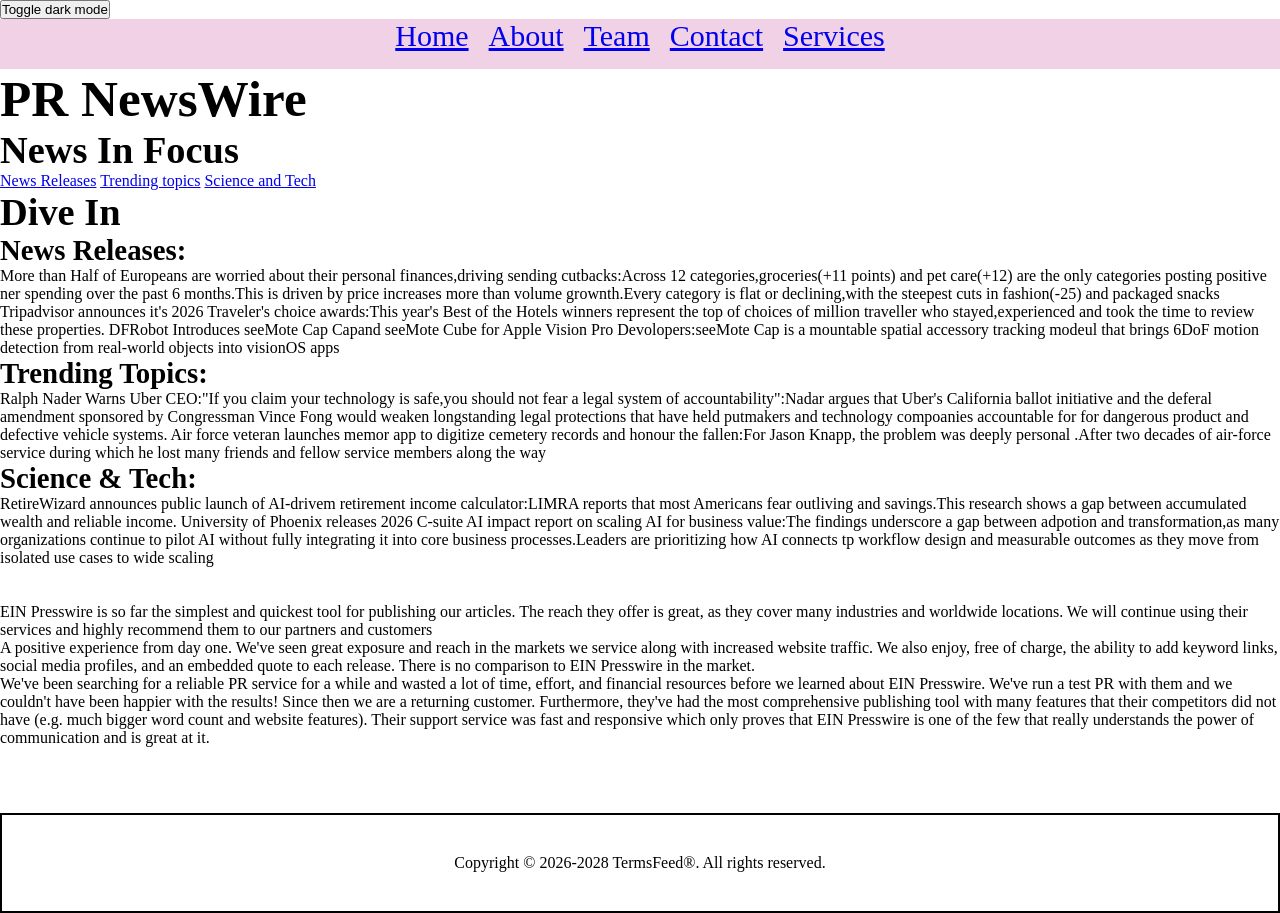
==== DAY-1/index.html @ f5658fad "fix: fix the folder name" ====
<!doctype html>
<html lang="en" data-theme="dark">
  <head>
    <meta charset="UTF-8" />
    <meta name="viewport" content="width=device-width, initial-scale=1.0" />
    <title>Home</title>
    <meta name="title" content="PrNewswire" />
    <meta
      name="description"
      content="PrNewswire providing press releases and disclosures"
    />
    <meta name="keywords" content="news,science,future,AI,technology" />
    <meta name="author" content="John Doe" />
    <link rel="canonical" href="https://www.prnewswire.com/news-releases/" />
    <meta property="og:type" content="website" />
    <meta
      property="og:title"
      content="PR Newswire providing multimedia press releases"
    />
    <meta
      property="og:url"
      content="https://www.prnewswire.com/news-releases/"
    />
    <meta property="og:image" content="https://picsum.photos/id/10/1200/630" />
    <meta
      property="og:description"
      content="PR NewsWire Providing multiple press releases ,investor relations and discloures and comapny newsws all at a finger tip"
    />
    <meta property="og:site_name" content="Home" />
    <link rel="stylesheet" href="base.css" type="text/css" />
    <link rel="stylesheet" href="layout.css" type="text/css" />
    <link rel="stylesheet" href="components.css" type="text/css" />
    <link rel="stylesheet" href="pages.css" type="text/css" />

    <style>
      :root {
        --bg-color: white;
        --text-color: #121212;
      }
      body {
        background-color: var(--color-bg);
        background-color: var(--color-text);
      }
      .dark-theme {
        background-color: #121212;
        color: white;
      }
      body.dark-mode {
        background-color: #121212;
        color: #ffffff;
      }
    

     
    </style>
  </head>
  <body>
    <main>
      <button id="toggle-button" onclick="myButton()">Toggle dark mode</button>
      <div class="page">
        <nav>
          <a href="./index.html" aria-current="page">Home</a>
          <a href="./about.html">About</a>
          <a href="./team.html">Team</a>
          <a href="./contact.html">Contact</a>
          <a href="./services.html">Services</a>
        </nav>
        <h1>PR NewsWire</h1>

        <div class="row">
          <div class="column">
            <h2>News In Focus</h2>
            <p>
              <a href="#news1">News Releases</a>
              <a href="#news2">Trending topics</a>
              <a href="#news3">Science and Tech</a>
            </p>
          </div>
          <div class="column">
            <h3>Dive In</h3>
            <h4 id="news1">News Releases:</h4>
            <p>
              More than Half of Europeans are worried about their personal
              finances,driving sending cutbacks:Across 12
              categories,groceries(+11 points) and pet care(+12) are the only
              categories posting positive ner spending over the past 6
              months.This is driven by price increases more than volume
              grownth.Every category is flat or declining,with the steepest cuts
              in fashion(-25) and packaged snacks Tripadvisor announces it's
              2026 Traveler's choice awards:This year's Best of the Hotels
              winners represent the top of choices of million traveller who
              stayed,experienced and took the time to review these properties.
              DFRobot Introduces seeMote Cap Capand seeMote Cube for Apple
              Vision Pro Devolopers:seeMote Cap is a mountable spatial accessory
              tracking modeul that brings 6DoF motion detection from real-world
              objects into visionOS apps
            </p>
            <h4 id="news2">Trending Topics:</h4>
            <p>
              Ralph Nader Warns Uber CEO:"If you claim your technology is
              safe,you should not fear a legal system of accountability":Nadar
              argues that Uber's California ballot initiative and the deferal
              amendment sponsored by Congressman Vince Fong would weaken
              longstanding legal protections that have held putmakers and
              technology compoanies accountable for for dangerous product and
              defective vehicle systems. Air force veteran launches memor app to
              digitize cemetery records and honour the fallen:For Jason Knapp,
              the problem was deeply personal .After two decades of air-force
              service during which he lost many friends and fellow service
              members along the way
            </p>
            <h4 id="news3">Science & Tech:</h4>
            <p>
              RetireWizard announces public launch of AI-drivem retirement
              income calculator:LIMRA reports that most Americans fear outliving
              and savings.This research shows a gap between accumulated wealth
              and reliable income. University of Phoenix releases 2026 C-suite
              AI impact report on scaling AI for business value:The findings
              underscore a gap between adpotion and transformation,as many
              organizations continue to pilot AI without fully integrating it
              into core business processes.Leaders are prioritizing how AI
              connects tp workflow design and measurable outcomes as they move
              from isolated use cases to wide scaling
            </p>
          </div>
        </div>
        <br />
        <br />

        <blockquote
          cite="https://www.einpresswire.com/testimonials-client-reviews"
        >
          EIN Presswire is so far the simplest and quickest tool for publishing
          our articles. The reach they offer is great, as they cover many
          industries and worldwide locations. We will continue using their
          services and highly recommend them to our partners and customers
        </blockquote>
        <blockquote
          cite="https://www.einpresswire.com/testimonials-client-reviews"
        >
          A positive experience from day one. We've seen great exposure and
          reach in the markets we service along with increased website traffic.
          We also enjoy, free of charge, the ability to add keyword links,
          social media profiles, and an embedded quote to each release. There is
          no comparison to EIN Presswire in the market.
        </blockquote>
        <blockquote
          cite="https://www.einpresswire.com/testimonials-client-reviews"
        >
          We've been searching for a reliable PR service for a while and wasted
          a lot of time, effort, and financial resources before we learned about
          EIN Presswire. We've run a test PR with them and we couldn't have been
          happier with the results! Since then we are a returning customer.
          Furthermore, they've had the most comprehensive publishing tool with
          many features that their competitors did not have (e.g. much bigger
          word count and website features). Their support service was fast and
          responsive which only proves that EIN Presswire is one of the few that
          really understands the power of communication and is great at it.
        </blockquote>

        <br />
        <br />
        <footer>
          <span>Copyright © 2026-2028 TermsFeed®. All rights reserved. </span>
        </footer>
      </div>
    </main>
    <script src="dark-mode.js"></script>
  </body>
</html>
---- DAY-1/base.css ----
:root{
    --color-primary:pink;
    --color-primary-hex:#FFBECA;
    --color-primary-rgb:rgb(255 192 203);
     --color-primary-hsl:hsl(350deg 100% 88%);
     --color-primary-oklch:oklch(86.773% 0.0735 7.009deg);
     --color-secondary:#20a7be;
    --color-accent:#cfdb28;
    --color-success:#21e051;
    --color-warning:#e93f0b;
    --color-error:#8caadb;
    --color-text:#0549c7;
    --color-bg:#93c5c9;
    --color-pink-100:oklch(94.8% 0.028 342.258deg);
    --color-pink-200:oklch(90.3% 0.076 319.62deg);
    --color-pink-300:oklch(82.3% 0.12 346.018deg);
    --color-pink-400:oklch(71.8% 0.202 349.761deg);
    --color-pink-500:oklch(65.6% 0.241 354.308deg);
}

:root[data-theme="dark"] {
  --color-bg:black;
  --color-text:white;

}



h1{
    font-size: clamp(2.2rem, 4vw, 5.2rem);

}

h2{
    font-size: clamp(2.0rem, 3vw, 5.0rem);
}

h3{
    font-size: clamp(1.8rem, 3vw, 4.8rem);
}

h4{
    font-size: clamp(1.8rem, 2vw, 4.8rem);
}

h5{
    font-size: clamp(1.8rem, 2vw, 4.8rem);
}

h6{
    font-size: clamp(1.6rem, 1vw, 4.6rem);
}

*, *::before, *::after 
{ 
box-sizing: border-box; 
margin: 0; 
padding: 0; 
}
---- DAY-1/layout.css ----
nav {
  display: flex;
  flex-direction: row;
  justify-content: center;
  gap: 20px;
  background-color: rgb(241 209 230);
  font-size: 30px;
  container-type: scroll-state;
  height: 50px;
  position: sticky;
  top: 0;
  z-index: 100;

  > .nav {
    @container scroll-state(stuck:top) {
      box-shadow: 0 2px 2px rgb(29 153 224);
    }
  }
}

thead {
  background-color: cornflowerblue;
  container-type: scroll-state;
  position: sticky;
  top: 50px;
  z-index: 100;

  > .thead {
    @container scroll-state(stuck:top) {
      box-shadow: 0 2px 2px rgb(90 104 233);
    }
  }
}

.hero {
  display: flex;
  justify-content: center;
  align-items: center;
  width: 100vw;
  height: 200px;
  text-align: center;
  background-image:
    linear-gradient(to bottom, rgb(137 149 218 / 52%), rgb(187 155 140 / 73%)),
    url("https://picsum.photos/id/24/1900/500");
  background-size: cover;
}

.column1 {
  display: grid;
  grid-template-columns: repeat(3, 1fr);
  background-color: rgb(247 236 221);
  padding: 20px;
  column-gap: 10px;
}

.test {
  display: flex;
  flex-direction: column;
  row-gap: 10px;
  border: 2px solid black;
  border-radius: 5%;
}

footer {
  flex-flow: row wrap;
  height: 100px;
  border: 2px solid black;
  display: flex;
  align-items: center;
  justify-content: space-around;
  margin-top: 30px;
}

.value1 {
  display: grid;
  grid-template-columns: repeat(3, 1fr);
  column-gap: 30px;
  margin: 10px;
  background-color: rgb(62 221 221);
}

.timeline {
  margin-left: 40px;
  row-gap: 10px;
}

.card3 {
  display: grid;
  grid-template-columns: repeat(3, 1fr);
  column-gap: 20px;
  text-align: center;
}

.card4 {
  transition: transform 300ms ease-in-out;
  border: 2px solid black;
  margin: 30px;
}

.card4:hover {
  transform: translateY(-15px);
  box-shadow:
    0 20px 25px -5px rgb(4 226 41 / 10%),
    0 10px 10px -5px rgb(163 5 116 / 4%);
  border: 3px solid var(--color-accent);
}

.call3 {
  width: 300px;
  height: 80px;
  background-color: var(--color-accent);
  margin: 40px;
  text-align: center;
}

.teams1 {
  display: grid;
  grid-template-columns: repeat(4, 1fr);
  gap: 30px;
}

.teams2 {
  display: grid;
  gap: 30px;
  grid-template-columns: repeat(4, 1fr);
}

.card5 {
  transition: transform 300ms ease-in-out;
  border: 2px solid black;
  margin: 30px;
}

.card5:hover {
  transform: translateY(-15px);
  box-shadow:
    0 20px 25px -5px rgb(4 226 41 / 10%),
    0 10px 10px -5px rgb(163 5 116 / 4%);
  border: 3px solid var(--color-accent);
}

.form5 {
  display: flex;
  flex-direction: column;
  row-gap: 30px;
  padding-left: 10px;
  padding-top: 10px;
}

.floating {
  margin: 30px;
}

.floating1 {
  padding: 10px;
}
---- DAY-1/components.css ----
.column2 {
  display: grid;
  row-gap: 10px;
}

.copy {
  display: flex;
  justify-content: flex-end;
}

.timeline {
  display: flex;
  row-gap: 40px;
}

dl dt::before {
  content: "";
  width: 10px;
  height: 10px;
  border: solid;
}

dl dd::before {
  content: "";
  width: 10px;
  height: 10px;
  border: solid;
}

dl {
  position: relative;
}

dl dt::after {
  position: absolute;
  left: -5px;
  display: inline-block;
  content: "";
  width: 10px;
  height: 10px;
  border: 1px solid black;
  border-radius: 50%;
  background-color: black;
}

.about-test {
  background-color: cornflowerblue;
  font-family: Impact, Haettenschweiler, "Arial Narrow Bold", sans-serif;
  font-weight: 200;
  height: 80px;
  width: 400px;
  text-align: center;
  margin: 40px;
}

.quote {
  font-size: larger;
}

.about2 {
  display: flex;
  flex-direction: row;
  justify-content: center;
  height: 80px;
}

.history2 {
  display: flex;
  flex-direction: row;
  gap: 40px;
  height: 60px;
}

tr:nth-child(even) {
  background-color: rgb(182 179 179);
}

table,
th,
td {
  border: 1px solid black;
}

table td:nth-child(4),
table th:nth-child(4) {
  background-color: rgb(221 116 169);
}

.icon {
  opacity: 0;
  transition: opacity 0.5s ease-in-out;
}

.icon:hover {
  opacity: 1;
}

.card {
  box-shadow:
    0 4px 6px -1px rgb(106 230 5 / 10%),
    0 2px 4px -1px rgb(4 147 172 / 6%);
  transition: transform 1s ease-in-out;
  border: 2px solid black;
  display: flex;
  flex-direction: column;
  justify-content: center;
  padding: 10px;
  margin: 40px;
}

.card:hover {
  transform: translateY(-15px);
  box-shadow:
    0 20px 25px -5px rgb(4 226 41 / 10%),
    0 10px 10px -5px rgb(163 5 116 / 4%);
}

.filter {
  display: flex;
  flex-direction: row;
  border: 2px solid black;
  margin: 30px 0;
  margin-left: 10px;
  gap: 30px;
}

#filter1 {
  display: none;
}

#filter2 {
  display: none;
}

#filter1:target {
  display: block;
}

#filter2:target {
  display: block;
}

img {
  border-radius: 50%;
}

.form5 {
  border: 1px solid black;
}

.floating {
  position: relative;
}

.floating label {
  position: absolute;
  left: 4px;
  transition: all 0.2s ease;
  font-size: 18px;
}

.floating input:focus ~ label {
  top: -15px;
  font-size: 14px;
}

.floating textarea:focus ~ label {
  top: -15px;
  font-size: 14px;
}

input {
  width: 200px;
  height: 40px;
}

/* .check5{
         width: 80px !important; 
        height: 20px !important;
    } */
input[type="checkbox"] {
  appearance: none;
  width: 20px;
  height: 20px;
  border: 2px solid rgb(3 3 48);
  background-color: aqua;
}

input[type="checkbox"]:checked {
  border: 3px solid brown;
  background-color: chocolate;
}

select {
  appearance: none;
  width: 150px;
  height: 20px;
}

select:focus {
  background-color: rgb(162 224 224);
}

iframe {
  border-radius: 50%;
}

.map {
  padding: 20px;
}

.required:user-invalid {
  border: 5px solid red;
}
---- DAY-1/pages.css ----
@media screen and (width<768px) {
  .value1 {
    grid-template-columns: repeat(2, 2fr);
  }
}

@media screen and (width<480px) {
  .value1 {
    grid-template-columns: repeat(1, 4fr);
  }
}

@media screen and (width<768px) {
  .column1 {
    grid-template-columns: repeat(2, 2fr);
  }
}

@media screen and (width<480px) {
  .column1 {
    grid-template-columns: repeat(1, 4fr);
  }
}

@media screen and (width<768px) {
  .card3 {
    grid-template-columns: repeat(1, 4fr);
  }
}

@media screen and (width<768px) {
  #filter1 .teams1 {
    grid-template-columns: repeat(2, 1fr);
  }

  #filer2 .teams2 {
    grid-template-columns: repeat(2, 1fr);
  }
}

@media screen and (width<480px) {
  #filter1 .teams1 {
    grid-template-columns: repeat(1, 1fr);
  }

  #filter2 .teams2 {
    grid-template-columns: repeat(1, 1fr);
  }
}
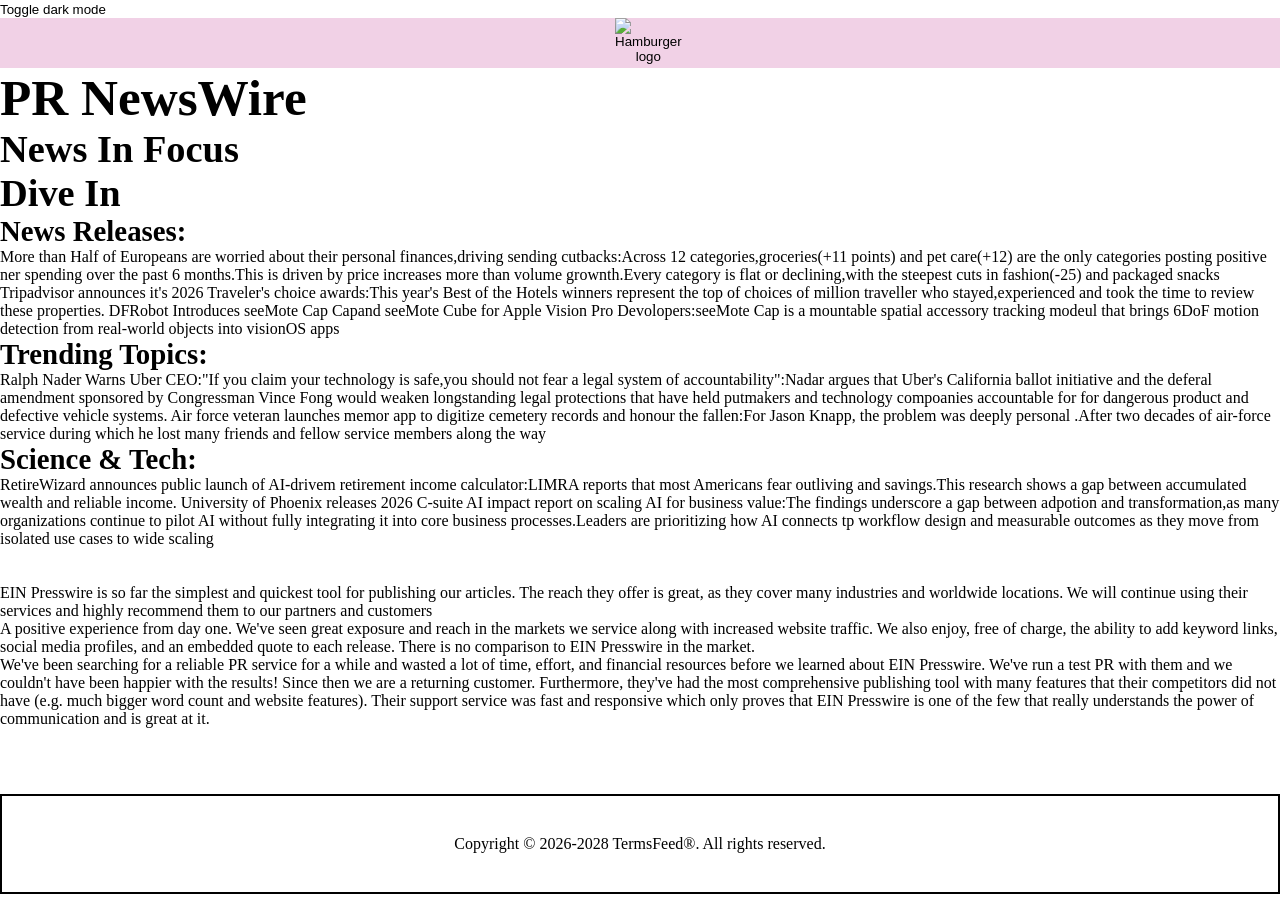
==== commit 65ac1e6f: "feat: implement mobile navigation drawer" ====
--- a/DAY-1/index.html
+++ b/DAY-1/index.html
@@ -27,6 +27,7 @@
       content="PR NewsWire Providing multiple press releases ,investor relations and discloures and comapny newsws all at a finger tip"
     />
     <meta property="og:site_name" content="Home" />
+     
     <link rel="stylesheet" href="base.css" type="text/css" />
     <link rel="stylesheet" href="layout.css" type="text/css" />
     <link rel="stylesheet" href="components.css" type="text/css" />
@@ -55,26 +56,40 @@
     </style>
   </head>
   <body>
+    
     <main>
       <button id="toggle-button" onclick="myButton()">Toggle dark mode</button>
       <div class="page">
-        <nav>
+        <nav >
+         <button onclick="showDrawer()" class="icon" >
+          <img 
+            src="https://img.icons8.com/?size=100&id=8113&format=png&color=000000"
+            alt="Hamburger logo"
+            
+          />
+         </button>
+        <div class="drawer">
           <a href="./index.html" aria-current="page">Home</a>
           <a href="./about.html">About</a>
           <a href="./team.html">Team</a>
           <a href="./contact.html">Contact</a>
           <a href="./services.html">Services</a>
+          </div>
+          
         </nav>
+        <!-- <div class="drawer">
+          <a href="./index.html" aria-current="page">Home</a>
+          <a href="./about.html">About</a>
+          <a href="./team.html">Team</a>
+          <a href="./contact.html">Contact</a>
+          <a href="./services.html">Services</a>
+          </div> -->
         <h1>PR NewsWire</h1>
 
         <div class="row">
           <div class="column">
             <h2>News In Focus</h2>
-            <p>
-              <a href="#news1">News Releases</a>
-              <a href="#news2">Trending topics</a>
-              <a href="#news3">Science and Tech</a>
-            </p>
+            
           </div>
           <div class="column">
             <h3>Dive In</h3>
@@ -165,6 +180,6 @@
         </footer>
       </div>
     </main>
-    <script src="dark-mode.js"></script>
+   <script src="drawer.js"></script>
   </body>
 </html>
--- a/DAY-1/layout.css
+++ b/DAY-1/layout.css
@@ -1,8 +1,8 @@
-nav {
+nav{
   display: flex;
   flex-direction: row;
   justify-content: center;
-  gap: 20px;
+  column-gap: 30px;
   background-color: rgb(241 209 230);
   font-size: 30px;
   container-type: scroll-state;
--- a/DAY-1/components.css
+++ b/DAY-1/components.css
@@ -85,14 +85,11 @@
 table th:nth-child(4) {
   background-color: rgb(221 116 169);
 }
-
-.icon {
-  opacity: 0;
-  transition: opacity 0.5s ease-in-out;
-}
-
-.icon:hover {
-  opacity: 1;
+.icon{
+  height: 50px;
+  width: 50px;
+  display: flex;
+
 }
 
 .card {
@@ -140,9 +137,7 @@
   display: block;
 }
 
-img {
-  border-radius: 50%;
-}
+
 
 .form5 {
   border: 1px solid black;
@@ -212,3 +207,18 @@
 .required:user-invalid {
   border: 5px solid red;
 }
+.drawer {
+  display: none;
+
+}
+.drawer{
+  border: 3px solid black;
+  gap: 10px;
+}
+.open{
+  display: flex;
+}
+button{
+  background: none;
+  border: none;
+}
